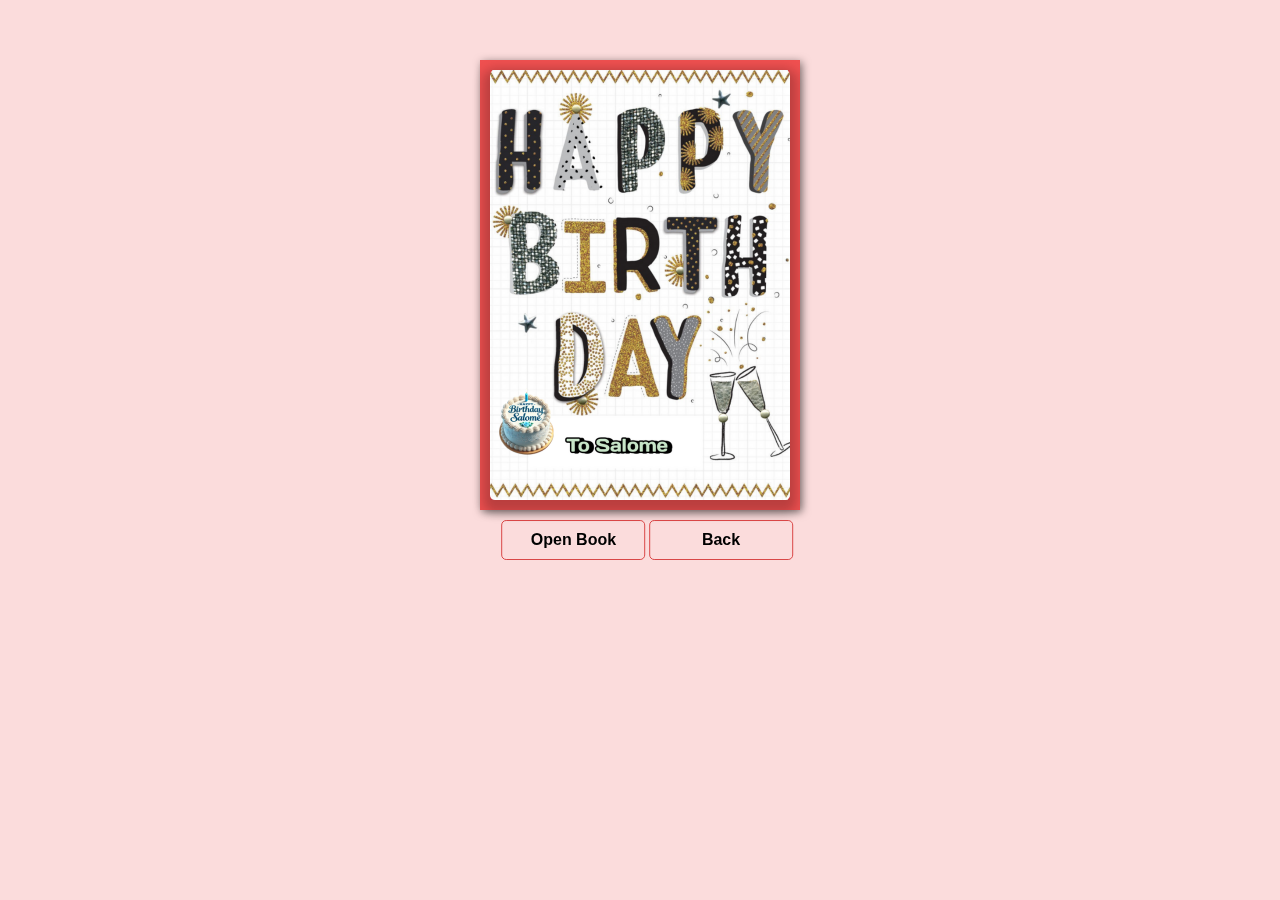
==== happy-birthday.html @ c68e807e "Add files via upload" ====
<!DOCTYPE html>
<html lang="en">
  <head>
    <meta charset="UTF-8" />
    <meta name="viewport" content="width=device-width, initial-scale=1.0" />
    <title>Happy Birthday Salome!</title>
    <link rel="stylesheet" href="gaya.css" />
    <link
      rel="shortcut icon"
      href="Happy_Birthday_Salome_Cake.png"
      type="image/x-icon"
    />
    <style>
      /* CSS Inline untuk tombol */
      .center-bottom {
        position: relative;
        top: 10px;
        left: 44.8%;
        transform: translateX(-50%);
        background-color: transparent;
        color: rgb(0, 0, 0);
        font-weight: bold;
        border: 1px solid #d94747;
        padding: 10px 20px;
        border-radius: 5px;
        cursor: pointer;
        width: 3.8cm;
        font-size: 1em;
        z-index: 2;
      }

      .center-bottom:hover {
        background-color: #d94747;
      }

      /* Transisi untuk efek buka/tutup buku */
      .birthday-card.open .cover-outer {
        transform: perspective(800px) rotateY(-170deg);
      }

      .birthday-card.open .cover-inner {
        transform: perspective(800px) rotateY(-170deg);
        box-shadow: 7px 0 5px 0 rgba(0, 0, 0, 0.3),
          inset 2px 0px 15px 0px rgba(0, 0, 0, 0.1);
      }

      @media (max-width: 768px) {
        .center-bottom {
          left: 31.1%;
        }
        .birthday-card{
          margin: 30px auto 0 auto;
        }
      }
    </style>
  </head>
  <body>
    <div id="book" class="birthday-card">
      <!-- Inner -->
      <div class="cover-inner">
        <img src="cv-inner.png" width="100%" />
      </div>

      <!-- Outer -->
      <div class="cover-outer">
        <img src="cv-outer.png" width="100%" />
      </div>

      <!-- Text -->
      <div class="text">
        <p class="title">
          Sweet Seventheen
          Lomi!!! 🎉
        </p>
        <p>
          There are so many things I want to say, but sometimes words feel inadequate to express how much you mean to me. Thank you for being such a special person. I feel incredibly lucky to have met you, and I’m truly grateful to know someone as kind and warm-hearted as you.

In every moment we share, I find happiness, comfort, and inspiration. You are someone who always brings color to my days, and your presence makes everything feel more beautiful and meaningful.

On your special day, I want you to know that my prayers are always with you. I hope all your dreams come true, that you stay healthy, and that you are always surrounded by love and happiness. May each step you take be blessed, and may you continue to grow into an even stronger and wiser person.

I hope your 17th year treats you better than your 16th did. I wish for your journey this year to be filled with experiences that bring joy and valuable lessons. You’ve overcome so much, and I believe you’ll face this year with incredible courage and enthusiasm.

I’m proud of you, truly proud of everything you’ve been through. Continue to be yourself; you are truly extraordinary, and I hope you recognize how amazing you are. Remember to always take care of yourself and your health, as it is the most important thing. Don’t forget to give yourself time to rest and enjoy every moment.

Stay motivated, Lomii! I know that whatever you face, you will be able to overcome it with the bravery and resilience you’ve shown. Never doubt yourself, because you have extraordinary potential. I’ll always be here to support you, and I believe your future will be filled with happiness and success.

I can never stop being grateful for all the love, laughter, and adventures we’ve shared together. Every memory we’ve created will always be a cherished part of my life. You will always have a special place in my heart, and I hope that one day I can meet you, I love you to the moon and never back. Happy Birthday Lomi! May it be as special as you are.
        </p>
        <!-- <p>Hope your day goes great!</p> -->
      </div>

      <!-- Audio -->
      <audio autoplay>
        <source src="Christina Perri - A Thousand Years.mp3" type="audio/mp3" />
      </audio>
    </div>

    <!-- Tombol -->
    <div class="button">
      <!-- Tombol untuk membuka/menutup buku -->
      <button id="toggleBook" class="center-bottom">Open Book</button>
      <!-- Tombol untuk kembali -->
      <a href="index.html" style="text-decoration: none; color: black">
        <button class="center-bottom">Back</button>
      </a>
    </div>

    <script>
      document
        .getElementById("toggleBook")
        .addEventListener("click", function () {
          var book = document.getElementById("book");
          var button = document.getElementById("toggleBook");
          if (book.classList.contains("open")) {
            book.classList.remove("open");
            button.textContent = "Open Book";
          } else {
            book.classList.add("open");
            button.textContent = "Close Book";
          }
        });
    </script>
  </body>
</html>
---- gaya.css ----
body {
    background: #fbdcdc;
    height: 100%;
    margin: 0;
  }
  
  .birthday-card {
    position: relative;
    width: 300px;
    height: 430px;
    border: 10px solid #ef5050;
    margin: 60px auto 0 auto;
    -webkit-box-shadow: inset 10px 0px 15px 0px rgba(0, 0, 0, 0.1);
            box-shadow: inset 10px 0px 15px 0px rgba(0, 0, 0, 0.1);
    background-image: -webkit-gradient(linear, left top, left bottom, from(white), to(rgba(255, 255, 255, 0.5))), url("bg.png");
    background-image: linear-gradient(to bottom, rgba(253, 250, 250, 0.719), rgba(226, 226, 226, 0.342)), url("bg.png");
    background-position: center;
    background-repeat: no-repeat;
    background-size: cover;
  }
  
  .birthday-card .text {
    width: 95%;
    height: 100%;
    font-weight: bold;
    margin: auto;
    font-family: sans-serif;
  }
  
  .birthday-card .text > p {
    font-size: 9px;
    color: #000000;
    list-style: 1.4;        
    text-align: justify;
    font-weight: bold;
    margin: 10px auto 0 auto;
  }
  
  .birthday-card .text .title {
    font-size: 12px;
    text-align: center;
    font-weight: bold;
    margin: 10px auto 5px auto;
  }
  
  .birthday-card .cover-outer {
    position: absolute;
    width: 100%;
    height: 100%;
    margin: -10px 0 0 -10px;
    border: 10px solid #ef5050;
    -webkit-backface-visibility: hidden;
            backface-visibility: hidden;
    -webkit-transform-style: preserve-3d;
            transform-style: preserve-3d;
    -webkit-transform-origin: 0% 50%;
            transform-origin: 0% 50%;
    -webkit-transform: perspective(800px) rotateY(0deg);
            transform: perspective(800px) rotateY(0deg);
    -webkit-transition: all 0.8s ease-in-out;
    transition: all 0.8s ease-in-out;
  }
  
  .birthday-card .cover-outer img {
    -webkit-box-shadow: 0px 6px 11px 7px rgba(0, 0, 0, 0.22);
            box-shadow: 0px 6px 11px 7px rgba(0, 0, 0, 0.22);
    border-radius: 5px;
  }
  
  .birthday-card .cover-inner {
    position: absolute;
    width: 100%;
    height: 100%;
    border: 10px solid #ef5050;
    background-color: #ef5050;
    margin: -10px 0px 0 -10px;
    -webkit-backface-visibility: visible;
            backface-visibility: visible;
    -webkit-filter: drop-shadow(2px 2px 4px rgba(0, 0, 0, 0.5));
            filter: drop-shadow(2px 2px 4px rgba(0, 0, 0, 0.5));
    -webkit-transform-style: preserve-3d;
            transform-style: preserve-3d;
    -webkit-transform-origin: 0% 50%;
            transform-origin: 0% 50%;
    -webkit-transform: perspective(800px) rotateY(0deg);
            transform: perspective(800px) rotateY(0deg);
    -webkit-transition: all 0.8s ease-in-out;
    transition: all 0.8s ease-in-out;
    overflow: hidden;
  }
  
  .birthday-card .cover-inner img {
    -webkit-transform: rotateY(170deg);
            transform: rotateY(170deg);
  }
  
  .birthday-card:hover .cover-outer {
    -webkit-transform: perspective(800px) rotateY(-170deg);
            transform: perspective(800px) rotateY(-170deg);
  }
  
  .birthday-card:hover .cover-inner {
    -webkit-transform: perspective(800px) rotateY(-170deg);
            transform: perspective(800px) rotateY(-170deg);
    -webkit-box-shadow: 7px 0 5px 0 rgba(0, 0, 0, 0.3), inset 2px 0px 15px 0px rgba(0, 0, 0, 0.1);
            box-shadow: 7px 0 5px 0 rgba(0, 0, 0, 0.3), inset 2px 0px 15px 0px rgba(0, 0, 0, 0.1);
  }
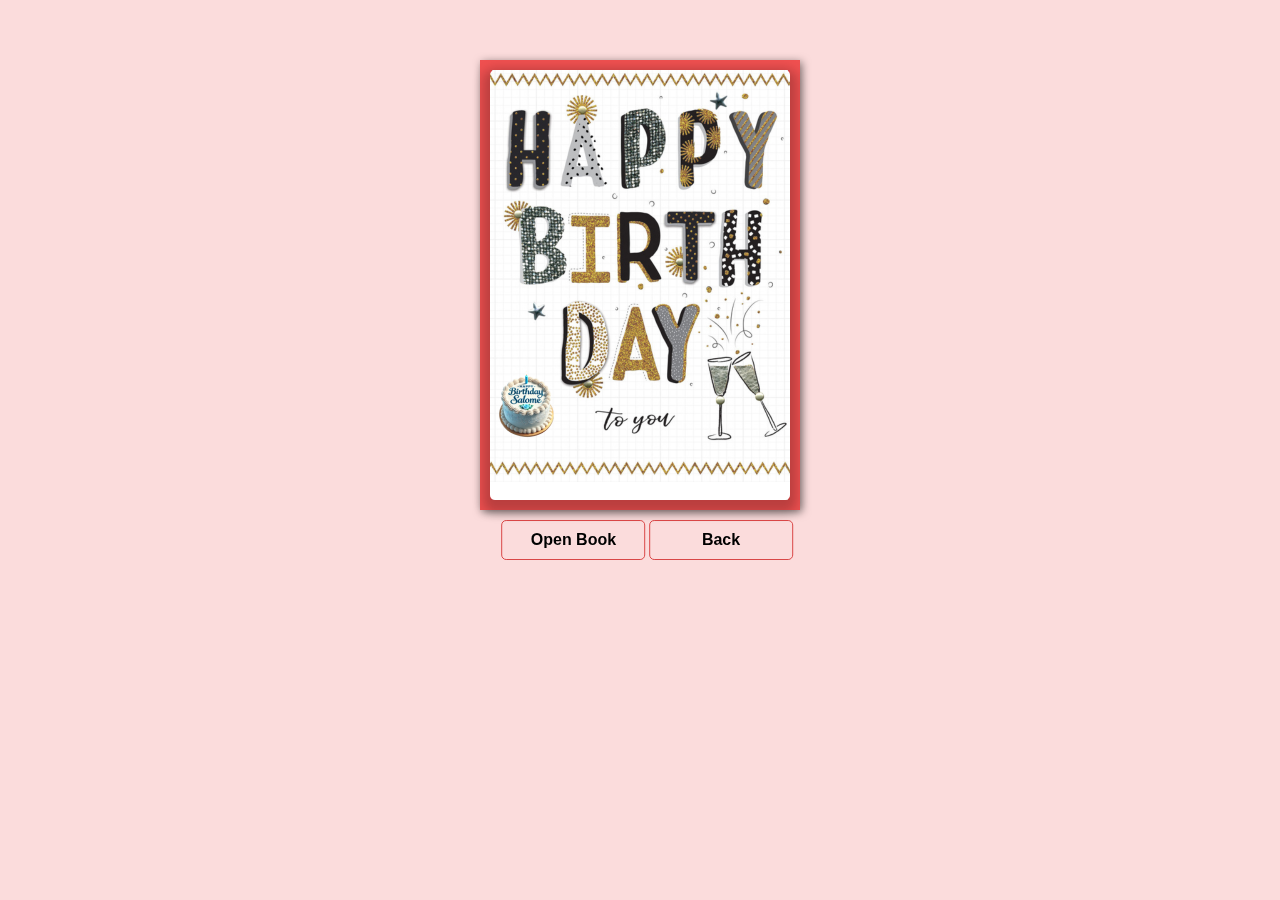
==== commit b71f4e7c: "Update happy-birthday.html" ====
--- a/happy-birthday.html
+++ b/happy-birthday.html
@@ -63,13 +63,13 @@
 
       <!-- Outer -->
       <div class="cover-outer">
-        <img src="cv-outer.png" width="100%" />
+        <img src="cover-outer.png" width="100%" />
       </div>
 
       <!-- Text -->
       <div class="text">
         <p class="title">
-          Sweet Seventheen
+          Sweet Seventeen
           Lomi!!! 🎉
         </p>
         <p>
